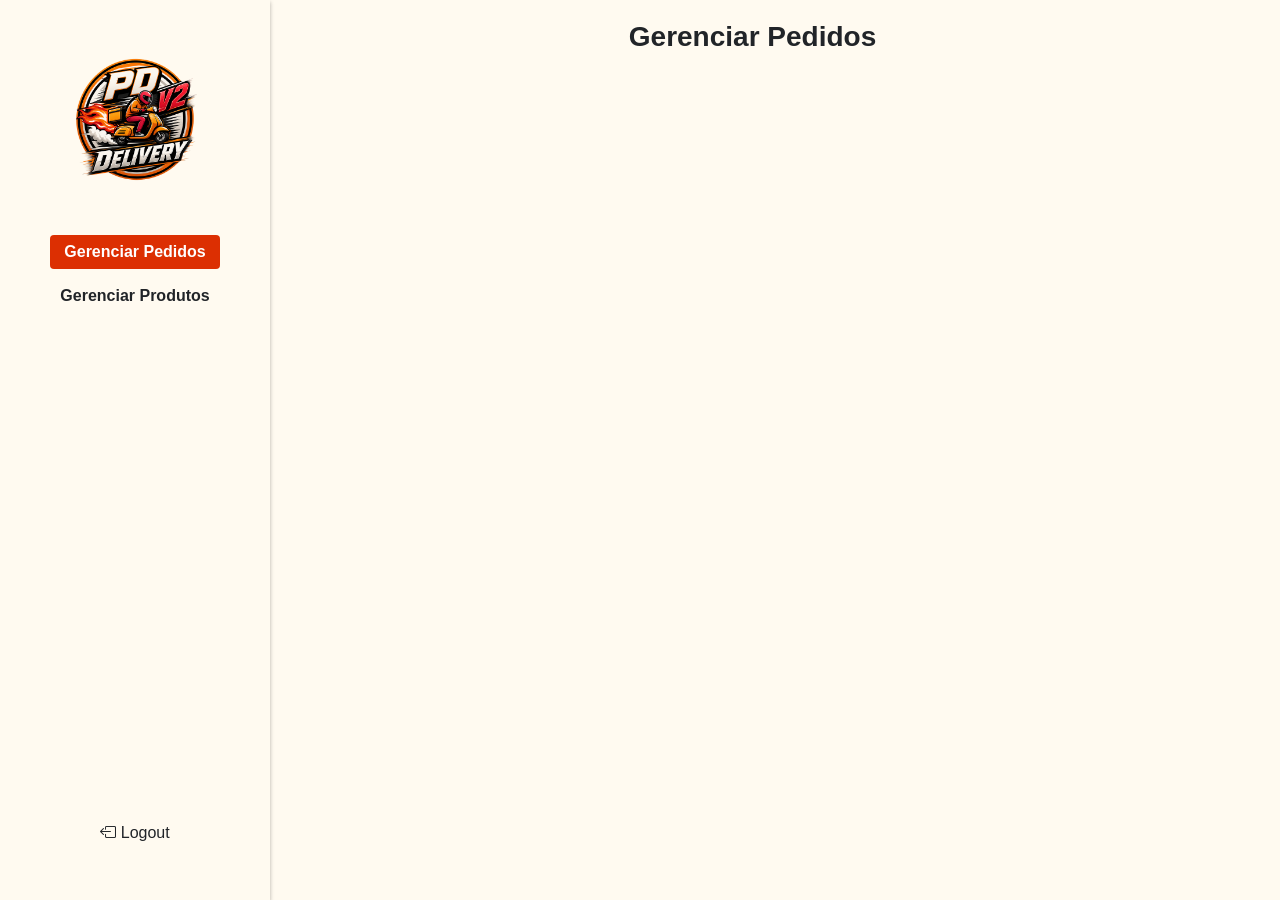
==== adm/index.html @ c8e259e2 "feat: adição e edição de produtos" ====
<!DOCTYPE html>
<html lang="pt-br">
  <head>
    <meta charset="UTF-8" />
    <meta name="viewport" content="width=device-width, initial-scale=1.0" />
    <title>PD Delivery V2</title>
    <link rel="icon" href="assets/media/icons/fav-icon.png" type="image/png" />

    <!-- Bootstrap -->
    <link
      href="https://cdn.jsdelivr.net/npm/bootstrap@5.3.8/dist/css/bootstrap.min.css"
      rel="stylesheet"
      integrity="sha384-sRIl4kxILFvY47J16cr9ZwB07vP4J8+LH7qKQnuqkuIAvNWLzeN8tE5YBujZqJLB"
      crossorigin="anonymous"
    />
    <link
      rel="stylesheet"
      href="https://cdn.jsdelivr.net/npm/bootstrap-icons@1.13.1/font/bootstrap-icons.min.css"
    />

    <!-- Custom CSS -->
    <link rel="stylesheet" href="/css/styles.css" />
    <link rel="stylesheet" href="/adm/css/adm.css" />

    <!-- Scripts -->
    <script
      src="https://cdn.jsdelivr.net/npm/bootstrap@5.3.8/dist/js/bootstrap.bundle.min.js"
      integrity="sha384-FKyoEForCGlyvwx9Hj09JcYn3nv7wiPVlz7YYwJrWVcXK/BmnVDxM+D2scQbITxI"
      crossorigin="anonymous"
    ></script>

    <!-- Custom JS -->
     <script src="/js/requiredAdmin.js" type="module"></script>
    <script src="/adm/js/adm.js" type="module" defer></script>
    
  </head>
<body>
  <!-- HEADER -->
    <header>
      <img
        src="/assets/media/logo/Logo.png"
        alt="PD Delivery V2"
        id="logoMobile"
      />

      <span class="logoutBtnMobile d-md-none">
        <i class="bi bi-box-arrow-left"></i>
        Logout
      </span>
      <nav class="navbar navbar-expand-lg">
        <div>
          <img
            src="/assets/media/logo/Logo.png"
            alt="PD Delivery V2"
            id="logo"
          />
          <p class="navLink active">Gerenciar Pedidos</p>
          <p class="navLink">Gerenciar Produtos</p>
        </div>
        <span class="logoutButton">
          <i class="bi bi-box-arrow-left"></i>
          <span>Logout</span>
        </span>
      </nav>
    </header>
    <main>
      <section id="gerenciarPedidos" class="visible">
        <h2 class="title">Gerenciar Pedidos</h2>
      </section>
      <section id="gerenciarProdutos" class="hidden">
        <h2 class="title">Gerenciar Produtos</h2>
        <div class="searchProdutos">
          <div class="containerInput">
            <input id="searchInput" type="search" placeholder="Busca"/>
            <i class="bi bi-search"></i>
          </div>
          <button class="btnPrimary" id="btnCriarProduto">Criar Produto</button>
        </div>
        <div class="produtosContainer">
          <template class="cardProdutoTemp">
            <article class="cardProdutoAdm">
              <div class="produtoDetails">
                <img src="https://s2-casaejardim.glbimg.com/W1fPyFbY1VJ1LZrOLa6-cwgVD10=/0x0:1400x933/924x0/smart/filters:strip_icc()/i.s3.glbimg.com/v1/AUTH_a0b7e59562ef42049f4e191fe476fe7d/internal_photos/bs/2024/k/g/fQetnlRqCCgARUUVXwXQ/receita-pao-queijo-carne-louca-acem-mococa.jpg" alt="">
                <div class="contentText">
                  <h4 class="titleProduto">Pão de Queijo Recheado com Lombo</h4>
                  <span class="priceProduto">R$24,50</span>
                </div>
              </div>
              <div class="buttons">
                <span class="visualizar">
                  <i class="bi bi-eye"></i>
                  <span>Visualizar</span>
                </span>
                <button class="btnSecondaryOutline btnEditar">Editar</button>
                <button class="btnPrimary btnExcluir">Excluir</button>
              </div>
            </article>
          </template>
        </div>
      </section>
    </main>

    <footer>
      <div>
        <i class="bi bi-list-check selected" data-to="pedidos"></i>
        <span>Pedidos</span>
      </div>
      <div>
        <i class="bi bi-archive-fill" data-to="produtos"></i>
        <span>Produtos</span>
      </div>
    </footer>

    <!-- MODAL CRIAR / EDITAR PRODUTO -->
    <div class="modalOverlay" id="modalProduto">
      <div class="modalContent">
        <button type="button" class="btnFecharModal" id="btnFecharModal" title="Fechar">
          <i class="bi bi-x-lg"></i>
        </button>
        <form id="formProduto" autocomplete="off">
          <!-- Imagem URL -->
          <div class="modalFormRow modalFormRowImage">
            <div class="inputImageUrl">
              <i class="bi bi-image"></i>
              <input type="text" id="produtoImage" placeholder="Imagem URL" />
            </div>
            <button type="button" class="btnImagePreview" id="btnImagePreview" title="Pré-visualizar imagem">
              <i class="bi bi-card-image"></i>
            </button>
          </div>

          <!-- Preview da imagem -->
          <div class="imagePreviewContainer" id="imagePreviewContainer">
            <img id="imagePreview" src="" alt="Pré-visualização" />
          </div>

          <!-- Nome e Categoria -->
          <div class="modalFormRow">
            <input type="text" id="produtoNome" placeholder="Nome" required />
            <input type="text" id="produtoCategoria" placeholder="Categoria" />
          </div>

          <!-- Preço e Desconto -->
          <div class="modalFormRow">
            <input type="number" id="produtoPreco" placeholder="Preço" step="0.01" min="0" required />
            <input type="number" id="produtoDesconto" placeholder="Desconto" step="0.01" min="0" />
          </div>

          <!-- Descrição -->
          <div class="modalFormRow">
            <textarea id="produtoDescricao" placeholder="Descrição" rows="4"></textarea>
          </div>

          <!-- Seção Opcionais -->
          <fieldset class="opcionaisFieldset">
            <legend>Opcionais</legend>

            <div class="opcionaisAddRow">
              <input type="text" id="novoTipoAdicional" placeholder="Tipo adicional" />
              <button type="button" class="btnPrimary btnSmall" id="btnAddTipoAdicional">Adicionar</button>
            </div>

            <div id="opcionaisContainer"></div>
          </fieldset>

          <!-- Botões do Modal -->
          <div class="modalActions">
            <button type="button" class="btnSecondaryOutline" id="btnVoltarProduto">Voltar</button>
            <button type="submit" class="btnPrimary" id="btnSubmitProduto">Cadastrar</button>
          </div>
        </form>
      </div>
    </div>

    <!-- TEMPLATE GRUPO OPCIONAL -->
    <template id="templateGrupoOpcional">
      <div class="grupoOpcional">
        <div class="grupoOpcionalHeader">
          <button type="button" class="grupoToggleBtn">
            <i class="bi bi-chevron-down"></i>
            <span class="grupoNome">Molhos</span>
          </button>
          <div class="grupoToggles">
            <label class="toggleLabel">
              <span>Multi Seleção</span>
              <input type="checkbox" class="toggleMultiSelecao" />
              <span class="toggleSwitch"></span>
            </label>
            <label class="toggleLabel">
              <span>Obrigatório</span>
              <input type="checkbox" class="toggleObrigatorio" />
              <span class="toggleSwitch"></span>
            </label>
            <span class="grupoOpcaoCount">0 opções</span>
            <button type="button" class="link btnAddOpcao btnPrimaryOutline">Adicionar</button>
            <button type="button" class="btnRemoveGrupo" title="Remover grupo">
              <i class="bi bi-trash-fill"></i>
            </button>
          </div>
        </div>
        <div class="grupoOpcionalBody">
          <table class="opcoesTable">
            <tbody></tbody>
          </table>
        </div>
      </div>
    </template>

    <!-- TEMPLATE LINHA OPÇÃO -->
    <template id="templateOpcaoRow">
      <tr class="opcaoRow">
        <td class="opcaoIndex">1</td>
        <td><input type="text" class="opcaoNome" placeholder="Nome" /></td>
        <td><input type="text" class="opcaoDescricao" placeholder="Descrição" /></td>
        <td><input type="text" class="opcaoPreco" placeholder="R$ 0,00" /></td>
        <td class="opcaoActions">
          <button type="button" class="btnOpcaoConfirmar" title="Confirmar"><i class="bi bi-check-lg"></i></button>
          <button type="button" class="btnOpcaoEditar" title="Editar"><i class="bi bi-pencil-fill"></i></button>
          <button type="button" class="btnOpcaoExcluir" title="Excluir"><i class="bi bi-trash-fill"></i></button>
        </td>
      </tr>
    </template>

    <!-- MODAL EXCLUIR PRODUTO -->
    <div class="modalOverlay" id="modalExcluir">
      <div class="modalContentExcluir">
        <h3>Deseja realmente excluir o produto selecionado?</h3>
        <p class="modalExcluirSub">Essa ação não poderá ser desfeita e todos os dados serão excluídos</p>
        <div class="modalActions">
          <button type="button" class="btnSecondaryOutline" id="btnCancelarExcluir">Cancelar</button>
          <button type="button" class="btnPrimary" id="btnConfirmarExcluir">Confirmar</button>
        </div>
      </div>
    </div>

    <!-- TOAST DE SUCESSO -->
    <div class="toastContainer" id="toastContainer">
      <div class="toastMessage" id="toastMessage">
        <i class="bi bi-check-circle-fill"></i>
        <span id="toastText"></span>
      </div>
    </div>
    
</body>
</html>
---- css/styles.css ----
* {
    margin: 0;
    padding: 0;
    box-sizing: border-box;
    font-family: "DM Sans", sans-serif;
}

html {
    font-size: 62.5%;
}

/* GLOBAL - THEME TOKENS */
:root {
    --txt: #212428;
    --txtLight: #ffffff;
    --txtDark: #212428;
    --txtMuted: #616161;
    --bg: #fffaf0;
    --bg-light: #fffaf0;
    --bg-dark: #141414;
    --bg-header: #fffaf0;
    --bg-card: #E8E8E8;
    --primary: #DC2F02;
    --secondary: #FCBF49;
    --tertiary: #FBD38D;
    --rosa: #D62828;
    --azul: #003049;
    --preto-padrao: #212428;

}

/* GLOBAL - BASE */
body {
    background-color: var(--bg);
    color: var(--txt);
    overflow-x: hidden;
}

/* GLOBAL - DARK MODE OVERRIDES */
body.darkMode {
    --txt: #ffffff;
    --txtLight: #ffffff;
    --txtDark: #000000;
    --txtMuted: #919191;
    --bg: #141414;
    --bg-light: #fffaf0;
    --bg-dark: #141414;
    --bg-header: #141414;
    --bg-card: #252525;
    --primary: #DC2F02;
    --secondary: #FCBF49;
    --tertiary: #FBD38D;
    --rosa: #D62828;
    --azul: #003049;
    --preto-padrao: #212428;
}

.themeToggle {
    display: inline-flex;
    align-items: center;
    gap: 0.5rem;
    border: none;
    background-color: transparent;
    font-weight: 600;
    cursor: pointer;
    transition: all 0.3s ease;
    color: var(--txt);
}

.themeToggle:hover {

    color: var(--txtLight);
}

body.darkMode .themeToggle {
    background-color: transparent;
    color: var(--txt);

}

body.darkMode .themeToggle:hover {
    background-color: transparent;
    color: var(--txtLight);
}

/* GLOBAL - BACKGROUND UTILITIES */
.bg {
    background-color: var(--bg);
    color: var(--txt);
}

.bgLight {
    background-color: var(--bg-light);
    color: var(--txtDark);
}

.bgDark {
    background-color: var(--bg-dark);
    color: var(--txtLight);
}

.bgPrimary {
    background-color: var(--primary);
    color: var(--txtLight);
}

.bgSecondary {
    background-color: var(--secondary);
    color: var(--txt);
}

.bgTertiary {
    background-color: var(--azul);
    color: var(--txtLight);
}

.bgHeader {
    background-color: var(--bg-header);
    color: var(--txt);
}

.txtLight {
    color: var(--txtLight);
}

.txtDark {
    color: var(--txt);
}

.txtMuted {
    color: var(--txtMuted);
}

.txtInvisible {
    color: transparent;
}

.btnPrimary {
    background-color: var(--primary);
    color: var(--txtLight);
    border: none;
    text-decoration: none;
    padding: 10px 24px;
    border-radius: 12px;
    cursor: pointer;
    transition: background-color 0.3s ease;
    display: inline-block;
    font-size: 16px;
    text-decoration: none;
}

.btnPrimary.disable {
    background-color: var(--txtMuted);
    color: var(--bg);
    pointer-events: none;
}

.btnPrimary:hover {
    background: #DC2F02;
    box-shadow: 0 0 12px 0 #DC2F02;
}

.btnPrimary:active {
    border-radius: 12px;
    background: #DC2F02;
    box-shadow: -4px 4px 2px 0 rgba(0, 0, 0, 0.25) inset;
}

.btnPrimaryOutline {
    background-color: transparent;
    display: inline-block;
    color: var(--primary);
    border: 3px solid var(--primary);
    padding: 8px 22px;
    font-size: 16px;
    border-radius: 12px;
    cursor: pointer;
    text-decoration: none;
    transition:
        all 0.1s ease,
        color 0.1s ease;
}

.btnPrimaryOutline:hover {
    background-color: var(--primary) !important;
    color: var(--txtLight) !important;
    border: 3px solid var(--primary) !important;
}

.btnPrimaryOutline:active {
    border-radius: 12px;
    background: transparent;
    box-shadow: 0 0 0 3px rgba(255, 0, 0, 0.25);
}

.btnPrimaryOutline.darkmode:hover {
    background-color: var(--primary) !important;
    color: var(--txtLight) !important;
    border: 3px solid var(--txt) !important;
}

.btnSecondary {
    background-color: var(--azul);
    color: var(--txtLight);
    border: none;
    text-decoration: none;
    padding: 10px 24px;
    border-radius: 12px;
    cursor: pointer;
    transition: background-color 0.3s ease;
    display: inline-block;
    font-size: 16px;
    text-decoration: none;
}

.btnSecondary:hover {
    background: var(--azul);
    box-shadow: 0 0 12px 0 var(--azul);
}

.btnSecondary:active {
    border-radius: 12px;
    background: var(--azul);
    box-shadow: -4px 4px 2px 0 rgba(0, 0, 0, 0.25) inset;
}

.btnSecondaryOutline {
    background-color: transparent;
    display: inline-block;
    color: var(--azul);
    border: 3px solid var(--azul);
    padding: 8px 22px;
    border-radius: 12px;
    cursor: pointer;
    transition:
        all 0.1s ease,
        color 0.1s ease;

    font-size: 16px;
    text-decoration: none;
}

.btnSecondaryOutline:hover {
    background-color: var(--azul) !important;
    color: var(--txtLight) !important;
    border: 3px solid var(--azul) !important;
}

.btnSecondaryOutline:active {
    border-radius: 12px;
    background: transparent;
    box-shadow: 0 0 0 3px rgba(0, 48, 73, 0.25);
}

.btnSecondaryOutline.darkmode:hover {
    background-color: var(--azul) !important;
    color: var(--txtLight) !important;
    border: 3px solid var(--txt) !important;
}

.link2 {
    color: var(--txt);
    font-weight: 600;
    text-decoration: none;
    cursor: pointer;
}

.link {
    color: var(--primary);
    text-decoration: none;
    cursor: pointer;
    transition: color 0.3s ease;
}

.link:hover {
    color: rgb(255, 94, 0);
}

.link.darkmode {
    color: var(--tertiary);
}

.link.darkmode:hover {
    color: var(--primary);
}


.mainTitle {
    font-size: 42px;
    font-weight: bold;
}

.title {
    font-size: 28px;
    font-weight: bold;
}

.subTitle {
    font-size: 32px;
    font-weight: 600;
}

.subTitleCard {
    font-size: 18px;
    font-weight: 600;
}

.cardTitle {
    font-size: 24px;
    font-weight: bold;
}

.subTitleCard {
    font-size: 20px;
    font-weight: 600;
}

.cardLabel {
    font-size: 16px;
    font-weight: normal;
}

.btnText {
    font-size: 22px;
    font-weight: 600;
}

.textCenter {
    text-align: center;
}

.font36 {
    font-size: 36px;
    font-weight: bold;
}

.font20 {
    font-size: 20px;
    font-weight: normal;
}

.txtFooter {
    font-size: 14px;
    color: var(--txtMuted);
}

p {
    font-size: 1.6rem;
}

.mLarge {
    margin-bottom: 72px;
}

.mSmall {
    margin-bottom: 32px;
}

.mb24 {
    margin-bottom: 24px;
}

.red {
    color: var(--primary);
}

.regForm input.inputError {
    border-color: #dc3545 !important;
    box-shadow: 0 0 0 1px rgba(220, 53, 69, 0.18);
}

.inputError {
    border-color: #dc3545 !important;
    box-shadow: 0 0 0 1px rgba(220, 53, 69, 0.18);
}

input,
textarea,
input.form-control {
    padding: 0px 10px !important;
    border-radius: 12px !important;
    border: 2px solid var(--txt) !important;
    outline: none;
    background-color: transparent !important;
    color: var(--txt) !important;
    font-size: 1.4rem;
    max-height: 50px;
}

input::placeholder,
textarea::placeholder {
    color: var(--txtMuted-dark) !important;
    font-size: 1.4rem;
}

input:focus,
textarea:focus {
    background-color: var(--text-dark) !important;
    color: var(--txt) !important;
    box-shadow: 0 0 0 0.2rem rgba(110, 159, 216, 0.25);
}

select {
    padding: 10px !important;
    color: var(--txtMuted) !important;
    border-radius: 12px !important;
    border: 2px solid var(--primary) !important;
    outline: none !important;
    background-color: var(--bg) !important;
}

@media (max-width: 992px) {

    .btnPrimary {
        padding: 8px 14px;
    }

    .btnPrimaryOutline {
        padding: 8px 14px;
    }

    .btnSecondary {
        padding: 8px 14px;
    }

    .btnSecondaryOutline {
        padding: 8px 14px;
    }

    .mainTitle {
        font-size: 28px;
        font-weight: bold;
    }

    .subTitle {
        font-size: 18px;
        font-weight: 600;
    }

    .title {
        font-size: 28px;
        font-weight: bold;
    }

    .cardTitle {
        font-size: 22px;
        font-weight: bold;
    }

    .subTitleCard {
        font-size: 18px;
        font-weight: 600;
    }

    .cardLabel {
        font-size: 14px;
    }

    .btnText {
        font-size: 14px;
        font-weight: 600;
    }

    .mLarge {
        margin-bottom: 48px;
    }

    .mSmall {
        margin-bottom: 26px;
    }

}


@media (max-width: 768px) {
    main {
        margin-top: 6rem !important;
    }
}

@media (max-width: 576px) {

    .btnPrimary {
        font-size: small;
        padding: 8px 12px;
    }
    
    .btnPrimaryOutline {
        padding: 8px 12px;
        font-size: small;
    }
    
    .btnSecondary {
        padding: 8px 12px;
        font-size: small;
    }

    .btnSecondaryOutline {
        padding: 8px 12px;
        font-size: small;
    }

    .mainTitle {
        font-size: 26px;
        font-weight: bold;
    }

    .subTitle {
        font-size: 16px;
        font-weight: 600;
    }

    .subTitleCard {
        font-size: 16px;
        font-weight: 600;
    }

    .title {
        font-size: 24px;
        font-weight: bold;
    }

    .cardTitle {
        font-size: 20px;
    }

    .cardLabel {
        font-size: 12px;
    }

    p {
        font-size: 1.4rem;
    }

    .mLarge {
        margin-bottom: 32px;
    }

    .mSmall {
        margin-bottom: 12px;
    }
}


.loading {
    position: fixed;
    z-index: 999;
    top: 0;
    left: 0;
    width: 100vw;
    height: 100vh;
    background-color: rgba(0, 0, 0, 0.6);
    display: flex;
    align-items: center;
    justify-content: center;
}

.hide {
    display: none;
}

.loading .spinner-content {
    width: 60px;
    height: 60px;
    background-color: var(--primary);
    border-radius: 12px;
    display: flex;
    align-items: center;
    justify-content: center;
}
---- adm/css/adm.css ----
html,
body {
  height: 100%;
}

body {
  display: flex;
  width: 100vw;
  overflow: hidden;
}

header {
  position: fixed;
  top: 0;
  left: 0;
  width: 30vh;
  background-color: var(--bg-header);
  color: var(--txt);
  height: 100vh;
  align-items: flex-start;
  justify-content: center;
  display: flex;
  gap: 1rem;
  padding: 5rem 1rem;
  z-index: 1000;
  box-shadow: 0 2px 4px rgba(0, 0, 0, 0.3);
}

header img {
  width: 130px;
  height: auto;
  padding-bottom: 5rem;
}

nav {
  display: flex;
  flex-direction: column;
  align-items: center;
  gap: 0.5rem;
  padding: 0.5rem 1rem;
  gap: 1rem;
  border-radius: 4px;
  background-color: var(--bg-light);
  height: 100%;
  width: 100%;
}

nav > div {
  flex: 1;
  display: flex;
  flex-direction: column;
  align-items: center;
}

#logoMobile {
  display: none;
}

.navLink {
  color: var(--txt);
  text-decoration: none;
  font-weight: 600;
  transition: all 0.3s ease;
  padding: 0.5rem 1rem;
  border-radius: 4px;
  width: 100%;
  text-align: center;
}

.navLink:hover {
  background-color: var(--primary);
  color: var(--txtLight);
  cursor: pointer;
}

.navLink.active {
  background-color: var(--primary);
  color: var(--txtLight);
}

main {
  flex: 1;
  width: calc(100vw - 25vh);
  margin-left: 25vh;
  padding: 2rem;
  height: 100vh;
  min-height: 0;
  overflow-y: auto;
}

section {
  align-items: center;
  justify-content: center;
  display: flex;
  flex-direction: column;
}

.visible {
  display: flex;
}

.hidden {
  display: none;
}

.searchProdutos,
.containerInput {
  display: flex;
  width: 100%;
  gap: 30px;
  padding: 30px;
  justify-content: center;
}

@media (max-width: 768px) {
  .searchProdutos {
    flex-direction: column;
  }
}

.logoutButton {
  font-size: 16px;
  cursor: pointer;
}

.containerInput,
.searchProdutos input {
  flex: 1;
  max-width: 700px;
  padding: 0;
  height: 50px;
}

.searchProdutos button {
  height: 50px;
}

.searchProdutos input {
  padding-left: 40px !important;
}

.containerInput {
  position: relative;
}

.containerInput i {
  position: absolute;
  left: 15px;
  top: 50%;
  transform: translateY(-50%);
  font-size: 20px;
}

footer .navLinks {
  display: none;
}

.produtosContainer {
  width: 100%;
  max-width: 1000px;
  padding: 20px;
  display: flex;
  flex-direction: column;
  align-items: center;
  gap: 20px;
}

.cardProdutoAdm {
  display: flex;
  gap: 30px;
  width: 100%;
  background-color: var(--bg);
  border-radius: 12px;
  padding: 15px;
  box-shadow: 0px 4px 4px rgba(0, 0, 0, 0.3);
}

.cardProdutoAdm .produtoDetails {
  display: flex;
  flex: 1;
  gap: 30px;
}

.cardProdutoAdm img {
  width: 100px;
  height: 100px;
  object-fit: cover;
  border-radius: 8px;
}

.cardProdutoAdm .contentText {
  flex: 1;
  display: flex;
  flex-direction: column;
  justify-content: center;
}

.cardProdutoAdm .contentText h4 {
  font-size: 20px;
}

.cardProdutoAdm .contentText span {
  font-size: 20px;
  font-weight: 800;
  color: var(--primary);
}

.cardProdutoAdm .buttons {
  display: flex;
  align-items: center;
  justify-content: center;
  gap: 30px;
}

.cardProdutoAdm .buttons .visualizar {
  display: flex;
  align-items: center;
  gap: 5px;
}

.cardProdutoAdm .buttons .visualizar span {
  display: none;
}

.cardProdutoAdm .buttons button {
  font-size: 14px;
}

.cardProdutoAdm .buttons i {
  font-size: 25px;
  color: var(--primary);
  cursor: pointer;
}

footer{
  display: none;
}

@media (max-width: 992px) {
  header {
    position: fixed;
    width: 100%;
    height: auto;
    flex-direction: row;
    align-items: center;
    justify-content: space-between;
    padding: 1rem 2rem;
  }

  header span{
    font-size: 16px;
  }

  nav {
    display: none !important;
  }

  #logoMobile {
    display: block;
    width: 100px;
    padding-bottom: 0;
    padding: 1rem;
  }

  main {
    margin-left: 0;
    width: 100%;
    height: calc(100vh - 8vh);
    margin-bottom: 8vh;
    padding-bottom: 10rem;
  }

  .navLinks {
    display: flex;
    gap: 1rem;
    margin-top: 1rem;
    padding: 0.5rem 5rem;
  }

  .copy {
    display: none;
  }

  footer {
    display: flex;
    justify-content: space-around;
    align-items: center;
    position: fixed;
    bottom: 0;
    left: 0;
    height: 8vh;
    width: 100%;
    background-color: var(--bg-header);
    color: var(--txt);
    box-shadow: 0 -2px 4px rgba(0, 0, 0, 0.3);
  }

  footer div{
    display: flex;
    flex-direction: column;
    align-items: center;
    justify-content: center;
  }

  footer i{
    font-size: 30px;
    color: var(--txtMuted);
  }
  footer span{
    display: none;
  }

  footer i.selected, footer i.selected ~ span{
    display: block;
    color: var(--primary);
  }

  .cardProdutoAdm {
    flex-direction: column;
    gap: 10px;
  }

  .cardProdutoAdm img {
    width: 60px;
    height: 60px;
  }

  .cardProdutoAdm .contentText h4,
  .cardProdutoAdm .contentText span {
    font-size: 16px;
  }

  .cardProdutoAdm .contentText span {
    font-weight: 500;
  }

  .cardProdutoAdm .buttons {
    flex-direction: column;
    gap: 10px;
  }

  .cardProdutoAdm .buttons .visualizar span {
    display: block;
    font-size: 16px;
    color: var(--primary);
  }


  .cardProdutoAdm .buttons button,
  .cardProdutoAdm .buttons i {
    width: 100%;
    text-align: center;
  }
}

/* ============================================
   MODAL OVERLAY (shared)
   ============================================ */
.modalOverlay {
  position: fixed;
  inset: 0;
  z-index: 2000;
  background-color: rgba(0, 0, 0, 0.65);
  display: none;
  align-items: center;
  justify-content: center;
  padding: 20px;
  animation: fadeIn 0.25s ease;
}

.modalOverlay.active {
  display: flex;
}

@keyframes fadeIn {
  from { opacity: 0; }
  to { opacity: 1; }
}

@keyframes slideUp {
  from { opacity: 0; transform: translateY(30px); }
  to { opacity: 1; transform: translateY(0); }
}

/* ============================================
   MODAL CRIAR / EDITAR PRODUTO
   ============================================ */
.modalContent {
  position: relative;
  background-color: var(--bg);
  border-radius: 16px;
  padding: 30px;
  width: 100%;
  max-width: 620px;
  max-height: 85vh;
  overflow-y: auto;
  box-shadow: 0 8px 32px rgba(0, 0, 0, 0.35);
  animation: slideUp 0.3s ease;
}

/* Botão fechar modal (X) — oculto por padrão, visível no mobile */
.btnFecharModal {
  display: none;
}

.modalTitle {
  font-size: 22px;
  font-weight: 700;
  margin-bottom: 24px;
  color: var(--txt);
}

/* Form Rows */
.modalFormRow {
  display: flex;
  gap: 14px;
  margin-bottom: 14px;
}

.modalFormRow input,
.modalFormRow textarea {
  flex: 1;
  min-width: 0;
}

/* Override global thin inputs inside modal */
.modalContent input,
.modalContent select {
  height: 36px;
  min-height: 36px;
  max-height: 36px;
  padding: 12px 14px !important;
}

.modalContent textarea {
  padding: 12px 14px !important;
  font-size: 15px !important;
}

.modalContent input::placeholder,
.modalContent textarea::placeholder {
  font-size: 15px !important;
}


.modalFormRow textarea {
  resize: vertical;
  min-height: 90px;
  max-height: none;
  padding: 10px !important;
}

/* Image URL Row */
.modalFormRowImage {
  align-items: center;
}

.inputImageUrl {
  flex: 1;
  position: relative;
  display: flex;
  align-items: center;
}

.inputImageUrl i {
  position: absolute;
  left: 12px;
  font-size: 18px;
  color: var(--txtMuted);
  pointer-events: none;
}

.inputImageUrl input {
  padding-left: 38px !important;
  width: 100%;
}

.btnImagePreview {
  width: 40px;
  height: 40px;
  display: flex;
  align-items: center;
  justify-content: center;
  border: 2px solid var(--txt);
  border-radius: 12px;
  background: transparent;
  cursor: pointer;
  font-size: 22px;
  color: var(--txt);
  transition: all 0.2s ease;
  flex-shrink: 0;
}

.btnImagePreview:hover {
  background-color: var(--primary);
  color: var(--txtLight);
  border-color: var(--primary);
}

/* Image Preview */
.imagePreviewContainer {
  display: none;
  margin-bottom: 14px;
  border-radius: 12px;
  overflow: hidden;
  border: 2px solid var(--txt);
  max-height: 180px;
}

.imagePreviewContainer.active {
  display: block;
}

.imagePreviewContainer img {
  width: 100%;
  max-height: 180px;
  object-fit: cover;
}

/* ============================================
   OPCIONAIS SECTION
   ============================================ */
.opcionaisFieldset {
  border: none;
  padding: 0;
  margin: 20px 0 14px;
}

.opcionaisFieldset legend {
  font-size: 18px;
  font-weight: 700;
  color: var(--txt);
  margin-bottom: 12px;
}

.opcionaisAddRow {
  display: flex;
  gap: 10px;
  margin-bottom: 16px;
}

.opcionaisAddRow input {
  width: 100%;
}

.btnSmall {
  padding: 8px 18px !important;
  font-size: 14px !important;
}

/* Grupo Opcional */
.grupoOpcional {
  border: 2px solid var(--primary);
  border-radius: 12px;
  margin-bottom: 12px;
  overflow: hidden;
}

.grupoOpcionalHeader {
  display: flex;
  align-items: center;
  justify-content: space-between;
  padding: 10px 14px;
  background-color: var(--bg);
  flex-wrap: wrap;
  gap: 8px;
}

.grupoToggleBtn {
  background: none;
  border: none;
  cursor: pointer;
  display: flex;
  align-items: center;
  gap: 6px;
  font-size: 16px;
  font-weight: 700;
  color: var(--txt);
  padding: 0;
}

.grupoToggleBtn i {
  transition: transform 0.25s ease;
  font-size: 14px;
}

.grupoOpcional.collapsed .grupoToggleBtn i {
  transform: rotate(-90deg);
}

.grupoOpcional.collapsed .grupoOpcionalBody {
  display: none;
}

.grupoToggles {
  display: flex;
  margin: auto;
  align-items: center;
  gap: 12px;
  flex-wrap: wrap;
  width: 98%;
  justify-content: space-between;
}

/* Toggle Switch */
.toggleLabel {
  display: flex;
  align-items: center;
  gap: 6px;
  font-size: 1.5rem;
  color: var(--txt);
  cursor: pointer;
  user-select: none;
}

.toggleLabel input {
  display: none !important;
}

.toggleSwitch {
  width: 31px;
  height: 20px;
  background-color: #ccc;
  border-radius: 20px;
  position: relative;
  transition: background-color 0.25s ease;
  border: none !important;
  max-height: none;
}

.toggleSwitch::after {
  content: '';
  position: absolute;
  width: 16px;
  height: 16px;
  background: white;
  border-radius: 50%;
  top: 2px;
  left: 2px;
  transition: transform 0.25s ease;
}

.toggleLabel input:checked + .toggleSwitch {
  background-color: var(--primary);
}

.toggleLabel input:checked + .toggleSwitch::after {
  transform: translateX(11px);
}

.grupoOpcaoCount {
  font-size: 13px;
  color: var(--txtMuted);
  font-weight: 500;
}

.btnAddOpcao {
  font-size: 13px !important;
  font-weight: 600;
  padding: 1px 5px !important;
}

.btnRemoveGrupo {
  background: none;
  border: none;
  cursor: pointer;
  color: var(--primary);
  font-size: 16px;
  padding: 4px;
  transition: transform 0.15s ease;
}

.btnRemoveGrupo:hover {
  transform: scale(1.15);
}

/* Options Table */
.grupoOpcionalBody {
  padding: 0 14px 10px;
}

.opcoesTable {
  width: 100%;
  border-collapse: collapse;
}

.opcaoRow td {
  padding: 4px 4px;
  vertical-align: middle;
}

.opcaoIndex {
  color: var(--primary);
  font-weight: 700;
  font-size: 14px;
  width: 24px;
  text-align: center;
}

.modalContent .opcaoRow input {
  font-size: 13px !important;
  padding: 4px 8px !important;
  height: 34px;
  min-height: 34px;
  max-height: 34px;
  width: 100%;
}

.opcaoRow input:read-only {
  border-color: transparent !important;
  background: transparent !important;
  box-shadow: none;
}

.opcaoActions {
  display: flex;
  gap: 4px;
  white-space: nowrap;
}

.opcaoActions button {
  background: none;
  border: none;
  cursor: pointer;
  padding: 4px;
  font-size: 16px;
  transition: transform 0.15s ease;
}

.btnOpcaoConfirmar {
  color: #28a745;
}

.btnOpcaoEditar {
  color: var(--secondary);
}

.btnOpcaoExcluir {
  color: var(--primary);
}

.opcaoActions button:hover {
  transform: scale(1.2);
}

/* Row in confirmed state */
.opcaoRow.confirmed .btnOpcaoConfirmar {
  display: none;
}

.opcaoRow:not(.confirmed) .btnOpcaoEditar {
  display: none;
}

/* ============================================
   MODAL ACTIONS (footer buttons)
   ============================================ */
.modalActions {
  display: flex;
  justify-content: flex-end;
  gap: 12px;
  margin-top: 20px;
}

/* ============================================
   MODAL EXCLUIR
   ============================================ */
.modalContentExcluir {
  background-color: var(--bg);
  border-radius: 16px;
  padding: 32px;
  width: 100%;
  max-width: 460px;
  box-shadow: 0 8px 32px rgba(0, 0, 0, 0.35);
  animation: slideUp 0.3s ease;
  text-align: left;
}

.modalContentExcluir h3 {
  font-size: 20px;
  font-weight: 700;
  color: var(--txt);
  margin-bottom: 8px;
}

.modalExcluirSub {
  font-size: 14px !important;
  color: var(--txtMuted);
  margin-bottom: 20px;
}

/* ============================================
   TOAST
   ============================================ */
.toastContainer {
  position: fixed;
  top: 24px;
  right: 24px;
  z-index: 3000;
  pointer-events: none;
}

.toastMessage {
  display: none;
  align-items: center;
  gap: 10px;
  padding: 14px 24px;
  background-color: #28a745;
  color: #fff;
  border-radius: 12px;
  font-size: 16px;
  font-weight: 600;
  box-shadow: 0 4px 16px rgba(0, 0, 0, 0.25);
  animation: toastSlideIn 0.35s ease;
}

.toastMessage.active {
  display: flex;
}

.toastMessage i {
  font-size: 22px;
  color: #fff;
}

@keyframes toastSlideIn {
  from { opacity: 0; transform: translateX(40px); }
  to { opacity: 1; transform: translateX(0); }
}

@keyframes toastSlideOut {
  from { opacity: 1; transform: translateX(0); }
  to { opacity: 0; transform: translateX(40px); }
}

.toastMessage.closing {
  animation: toastSlideOut 0.35s ease forwards;
}

/* ============================================
   RESPONSIVIDADE MODAL ( < 992px )
   ============================================ */
@media (max-width: 992px) {
  .modalContent {
    max-width: 95%;
    max-height: 90vh;
    padding: 20px;
  }

    /* --- Modal fullscreen (apenas modal de produto) --- */
    #modalProduto {
      align-items: stretch;
      padding: 0;
    }
  
    #modalProduto .modalContent {
      max-width: 100%;
      max-height: 100%;
      height: 100vh;
      border-radius: 0;
      padding: 20px;
      padding-top: 50px;
      animation: none;
    }
  
    /* --- Botão fechar (X) --- */
    .btnFecharModal {
      display: flex;
      align-items: center;
      justify-content: center;
      position: absolute;
      top: 12px;
      right: 12px;
      width: 36px;
      height: 36px;
      background: none;
      border: none;
      cursor: pointer;
      color: #000;
      font-size: 20px;
      z-index: 10;
      padding: 0;
      transition: transform 0.15s ease;
    }
  
    .btnFecharModal:hover {
      transform: scale(1.15);
    }

  .modalFormRow {
    flex-direction: column;
    gap: 10px;
  }

  .modalFormRowImage {
    flex-direction: row;
  }

  .grupoOpcionalHeader {
    flex-direction: column;
    align-items: flex-start;
  }

  .grupoToggles {
    width: 100%;
  }

  .opcaoRow {
    display: flex;
    flex-wrap: wrap;
    gap: 6px;
    padding: 8px 0;
    border-bottom: 1px solid rgba(0, 0, 0, 0.08);
  }

  .opcaoRow td {
    padding: 2px;
  }

  .opcaoRow td:nth-child(2),
  .opcaoRow td:nth-child(3),
  .opcaoRow td:nth-child(4) {
    flex: 1;
    min-width: 80px;
  }

  .modalContentExcluir {
    max-width: 95%;
    padding: 24px;
  }

  .modalActions {
    justify-content: right;
  }

  .toastContainer {
    top: 12px;
    right: 12px;
    left: 12px;
  }

  .toastMessage {
    font-size: 14px;
    padding: 12px 16px;
  }
}

/* ============================================
   RESPONSIVIDADE OPCIONAIS ( < 585px )
   ============================================ */
@media (max-width: 585px) {

  /* --- Grupo Header --- */
  .grupoOpcionalHeader {
    flex-direction: column;
    align-items: flex-start;
    gap: 10px;
    padding: 10px 12px;
  }

  .grupoToggles {
    width: 100%;
    gap: 10px;
    justify-content: flex-start;
    flex-wrap: wrap;
  }

  .grupoOpcaoCount {
    margin-left: 0;
  }

  /* --- Tabela -> cards verticais --- */
  .opcoesTable,
  .opcoesTable tbody {
    display: block;
    width: 100%;
  }

  .opcaoRow {
    display: flex;
    flex-direction: column;
    gap: 0;
    padding: 10px 0;
    border-bottom: 1px solid rgba(0, 0, 0, 0.1);
  }

  .opcaoRow:last-child {
    border-bottom: none;
  }

  .opcaoRow td {
    display: block;
    width: 100%;
    padding: 0;
  }

  /* Nome: ocupa a linha inteira, primeira posição */
  .opcaoRow td:nth-child(2) {
    order: 1;
    margin-bottom: 4px;
  }

  .opcaoRow td:nth-child(2) input {
    font-weight: 600;
    font-size: 14px !important;
  }

  /* Linha do meio: índice + descrição + ações */
  .opcaoRow td.opcaoIndex {
    order: 2;
    width: auto;
    display: inline-flex;
    align-items: center;
    position: absolute;
    left: 0;
  }

  .opcaoRow td:nth-child(3) {
    order: 2;
    display: inline-flex;
    align-items: center;
  }

  .opcaoRow td:nth-child(3) input {
    font-size: 12px !important;
    height: 28px;
    min-height: 28px;
    max-height: 28px;
  }

  .opcaoRow td.opcaoActions {
    order: 2;
    width: auto;
    position: absolute;
    right: 0;
  }

  /* Rearranjar: usar flex row para índice + descrição + ações */
  .opcaoRow {
    position: relative;
    flex-direction: column;
  }

  /* Wrapper visual: linha do meio (índice, descrição, ações) */
  .opcaoRow td.opcaoIndex,
  .opcaoRow td:nth-child(3),
  .opcaoRow td.opcaoActions {
    position: static;
  }

  /* Criar layout de duas "sub-linhas": 
     Sub-linha 1: Nome (td:nth-child(2))
     Sub-linha 2: Index + Descrição + Ações 
     Sub-linha 3: Preço (td:nth-child(4)) */
  .opcaoRow {
    display: grid;
    grid-template-columns: auto 1fr auto;
    grid-template-rows: auto auto auto;
    gap: 2px 6px;
    align-items: center;
  }

  /* Nome: linha inteira */
  .opcaoRow td:nth-child(2) {
    grid-column: 1 / -1;
    grid-row: 1;
  }

  /* Índice */
  .opcaoRow td.opcaoIndex {
    grid-column: 1;
    grid-row: 2;
    width: auto;
    text-align: left;
  }

  /* Descrição */
  .opcaoRow td:nth-child(3) {
    grid-column: 2;
    grid-row: 2;
  }

  /* Ações */
  .opcaoRow td.opcaoActions {
    grid-column: 3;
    grid-row: 2;
    width: auto;
    justify-content: flex-end;
  }

  /* Preço: linha inteira */
  .opcaoRow td:nth-child(4) {
    grid-column: 1 / -1;
    grid-row: 3;
    margin-top: 2px;
  }

  .opcaoRow td:nth-child(4) input {
    color: var(--primary);
    font-weight: 600;
    font-size: 13px !important;
  }

  /* Confirmados: inputs parecem texto */
  .opcaoRow.confirmed td:nth-child(2) input,
  .opcaoRow.confirmed td:nth-child(3) input,
  .opcaoRow.confirmed td:nth-child(4) input {
    border-color: transparent !important;
    background: transparent !important;
    padding-left: 0 !important;
  }

  /* Grupo body padding */
  .grupoOpcionalBody {
    padding: 0 12px 8px;
  }
}
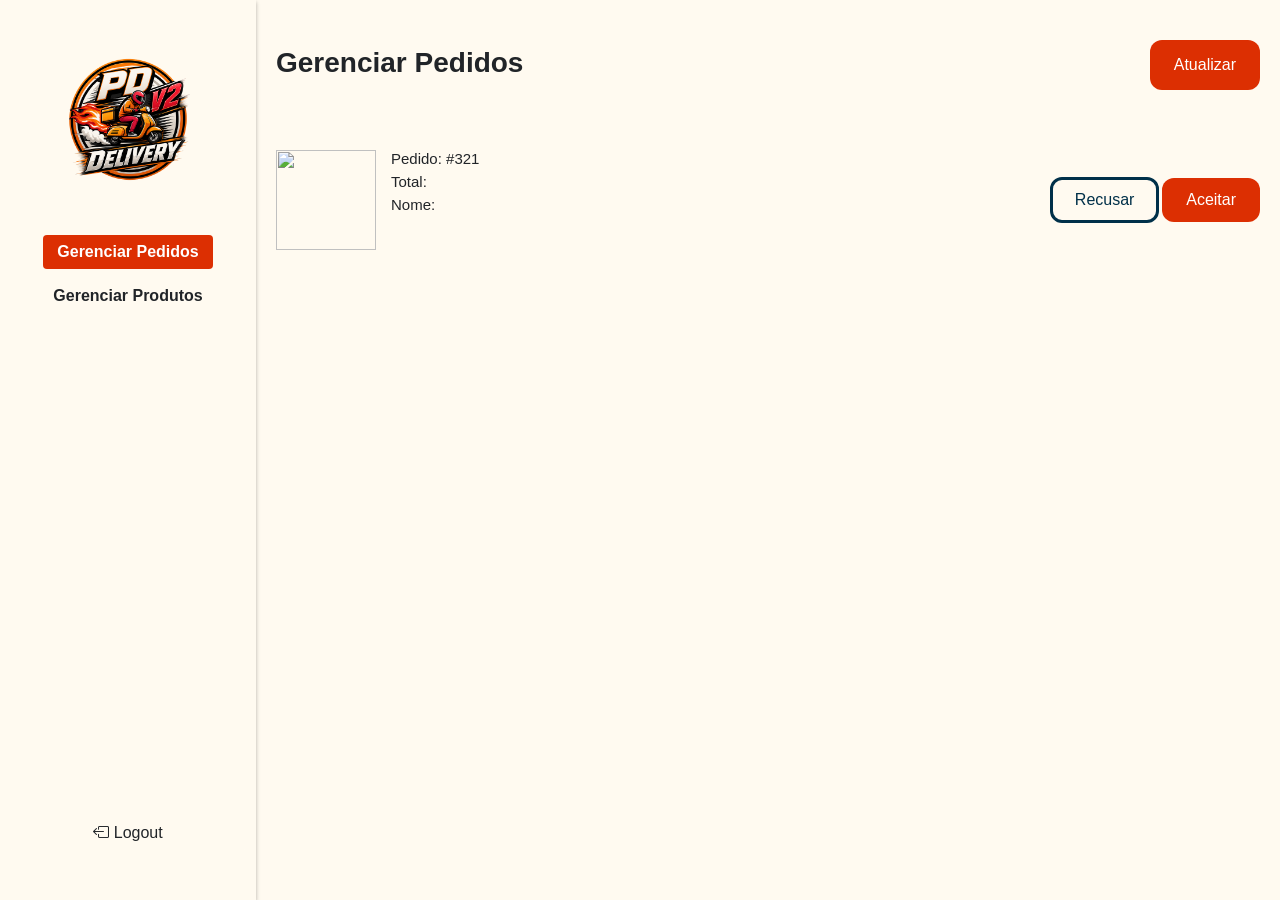
==== commit 5121d906: "feat: interface_pedidos adm" ====
--- a/adm/index.html
+++ b/adm/index.html
@@ -21,6 +21,7 @@
     <!-- Custom CSS -->
     <link rel="stylesheet" href="/css/styles.css" />
     <link rel="stylesheet" href="/adm/css/adm.css" />
+    <link rel="stylesheet" href="/adm/css/gerenciarPedidos.css" />
 
     <!-- Scripts -->
     <script
@@ -32,6 +33,7 @@
     <!-- Custom JS -->
      <script src="/js/requiredAdmin.js" type="module"></script>
     <script src="/adm/js/adm.js" type="module" defer></script>
+    <script type="module" src="js/gerenciar_pedidos.js"></script>
     
   </head>
 <body>
@@ -43,7 +45,7 @@
         id="logoMobile"
       />
 
-      <span class="logoutBtnMobile d-md-none">
+      <span class="logoutBtnMobile d-flex d-lg-none align-items-center gap-2">
         <i class="bi bi-box-arrow-left"></i>
         Logout
       </span>
@@ -65,7 +67,29 @@
     </header>
     <main>
       <section id="gerenciarPedidos" class="visible">
-        <h2 class="title">Gerenciar Pedidos</h2>
+        <div class="title">
+          <h2 class="title">Gerenciar Pedidos</h2>
+          <button class="btnPrimary">Atualizar</button>
+        </div>
+        <section class="statusOptionsSec"></section>
+        <section class="pedidosSec">
+          <article class="cardPedido">
+            <div  class="dadosPedidos">
+
+              <img src="https://s2-receitas.glbimg.com/X4ml6XBTOVnqH8KW57eBfGBs-Oc=/0x0:984x648/984x0/smart/filters:strip_icc()/i.s3.glbimg.com/v1/AUTH_1f540e0b94d8437dbbc39d567a1dee68/internal_photos/bs/2022/Q/B/BHy7kUR0CN7EiUaccsZQ/picanha-no-espeto.jpg">
+              <div>
+                <h4>Pedido: #<span class="idPedido">321</span></h4>
+                <h4 class="tempoPedido"></h4>
+                <h4>Total: <span class="precoPedido"></span></h4>
+                <h4>Nome: <span class="nomeCliente"></span></h4>
+              </div>
+            </div>
+            <div>
+              <button class="btnSecondaryOutline">Recusar</button>
+              <button class="btnPrimary">Aceitar</button>
+            </div>
+          </article>
+        </section>
       </section>
       <section id="gerenciarProdutos" class="hidden">
         <h2 class="title">Gerenciar Produtos</h2>
@@ -87,10 +111,7 @@
                 </div>
               </div>
               <div class="buttons">
-                <span class="visualizar">
-                  <i class="bi bi-eye"></i>
-                  <span>Visualizar</span>
-                </span>
+
                 <button class="btnSecondaryOutline btnEditar">Editar</button>
                 <button class="btnPrimary btnExcluir">Excluir</button>
               </div>
@@ -210,6 +231,7 @@
     <template id="templateOpcaoRow">
       <tr class="opcaoRow">
         <td class="opcaoIndex">1</td>
+        <td><input type="text" class="opcaoImagem" placeholder="URL Imagem" /></td>
         <td><input type="text" class="opcaoNome" placeholder="Nome" /></td>
         <td><input type="text" class="opcaoDescricao" placeholder="Descrição" /></td>
         <td><input type="text" class="opcaoPreco" placeholder="R$ 0,00" /></td>
--- a/css/styles.css
+++ b/css/styles.css
@@ -567,4 +567,44 @@
     display: flex;
     align-items: center;
     justify-content: center;
+}
+
+.badgeStatusPedido{
+    padding: 2px 12px;
+    border-radius: 18px;
+    display: table-cell;
+    vertical-align: middle;
+    height: 24px;
+    font-size: 12px;
+    text-align: center;
+}
+
+.badgeStatusPedido.statusFinalizado{
+    background-color: #35D747;
+    color: #212428;
+}
+
+.badgeStatusPedido.statusRecebido{
+    background-color: #FFEA4D;
+    color: #212428;
+}
+
+.badgeStatusPedido.statusAceito{
+    background-color: #EAD21C;
+    color: #212428;
+}
+
+.badgeStatusPedido.statusEmPreparo{
+    background-color: #7F24DF;
+    color: #FFFFFF;
+}
+
+.badgeStatusPedido.statusACaminho{
+    background-color: #266AFE;
+    color: #FFFFFF;
+}
+
+.badgeStatusPedido.statusCancelado{
+    background-color: #D62828;
+    color: #FFFFFF;
 }
--- a/adm/css/adm.css
+++ b/adm/css/adm.css
@@ -5,6 +5,7 @@
 
 body {
   display: flex;
+  justify-content: end;
   width: 100vw;
   overflow: hidden;
 }
@@ -13,7 +14,7 @@
   position: fixed;
   top: 0;
   left: 0;
-  width: 30vh;
+  width: 20vw;
   background-color: var(--bg-header);
   color: var(--txt);
   height: 100vh;
@@ -79,9 +80,7 @@
 }
 
 main {
-  flex: 1;
-  width: calc(100vw - 25vh);
-  margin-left: 25vh;
+  width: 80vw;
   padding: 2rem;
   height: 100vh;
   min-height: 0;
@@ -266,6 +265,7 @@
     margin-left: 0;
     width: 100%;
     height: calc(100vh - 8vh);
+    padding-top: 132px;
     margin-bottom: 8vh;
     padding-bottom: 10rem;
   }
@@ -919,7 +919,8 @@
 
   .opcaoRow td:nth-child(2),
   .opcaoRow td:nth-child(3),
-  .opcaoRow td:nth-child(4) {
+  .opcaoRow td:nth-child(4),
+  .opcaoRow td:nth-child(5) {
     flex: 1;
     min-width: 80px;
   }
@@ -977,9 +978,11 @@
   }
 
   .opcaoRow {
-    display: flex;
-    flex-direction: column;
-    gap: 0;
+    display: grid;
+    grid-template-columns: auto 1fr auto;
+    grid-template-rows: auto auto auto auto;
+    gap: 2px 6px;
+    align-items: center;
     padding: 10px 0;
     border-bottom: 1px solid rgba(0, 0, 0, 0.1);
   }
@@ -994,34 +997,43 @@
     padding: 0;
   }
 
-  /* Nome: ocupa a linha inteira, primeira posição */
+  /* Linha 1: URL Imagem (td:nth-child(2)) */
   .opcaoRow td:nth-child(2) {
-    order: 1;
-    margin-bottom: 4px;
+    grid-column: 1 / -1;
+    grid-row: 1;
   }
 
   .opcaoRow td:nth-child(2) input {
+    font-size: 12px !important;
+    color: var(--txtMuted);
+  }
+
+  /* Linha 2: Nome (td:nth-child(3)) */
+  .opcaoRow td:nth-child(3) {
+    grid-column: 1 / -1;
+    grid-row: 2;
+    margin-bottom: 2px;
+  }
+
+  .opcaoRow td:nth-child(3) input {
     font-weight: 600;
     font-size: 14px !important;
   }
 
-  /* Linha do meio: índice + descrição + ações */
+  /* Linha 3: Índice + Descrição + Ações */
   .opcaoRow td.opcaoIndex {
-    order: 2;
+    grid-column: 1;
+    grid-row: 3;
     width: auto;
-    display: inline-flex;
-    align-items: center;
-    position: absolute;
-    left: 0;
-  }
-
-  .opcaoRow td:nth-child(3) {
-    order: 2;
-    display: inline-flex;
-    align-items: center;
-  }
-
-  .opcaoRow td:nth-child(3) input {
+    text-align: left;
+  }
+
+  .opcaoRow td:nth-child(4) {
+    grid-column: 2;
+    grid-row: 3;
+  }
+
+  .opcaoRow td:nth-child(4) input {
     font-size: 12px !important;
     height: 28px;
     min-height: 28px;
@@ -1029,73 +1041,20 @@
   }
 
   .opcaoRow td.opcaoActions {
-    order: 2;
-    width: auto;
-    position: absolute;
-    right: 0;
-  }
-
-  /* Rearranjar: usar flex row para índice + descrição + ações */
-  .opcaoRow {
-    position: relative;
-    flex-direction: column;
-  }
-
-  /* Wrapper visual: linha do meio (índice, descrição, ações) */
-  .opcaoRow td.opcaoIndex,
-  .opcaoRow td:nth-child(3),
-  .opcaoRow td.opcaoActions {
-    position: static;
-  }
-
-  /* Criar layout de duas "sub-linhas": 
-     Sub-linha 1: Nome (td:nth-child(2))
-     Sub-linha 2: Index + Descrição + Ações 
-     Sub-linha 3: Preço (td:nth-child(4)) */
-  .opcaoRow {
-    display: grid;
-    grid-template-columns: auto 1fr auto;
-    grid-template-rows: auto auto auto;
-    gap: 2px 6px;
-    align-items: center;
-  }
-
-  /* Nome: linha inteira */
-  .opcaoRow td:nth-child(2) {
-    grid-column: 1 / -1;
-    grid-row: 1;
-  }
-
-  /* Índice */
-  .opcaoRow td.opcaoIndex {
-    grid-column: 1;
-    grid-row: 2;
-    width: auto;
-    text-align: left;
-  }
-
-  /* Descrição */
-  .opcaoRow td:nth-child(3) {
-    grid-column: 2;
-    grid-row: 2;
-  }
-
-  /* Ações */
-  .opcaoRow td.opcaoActions {
     grid-column: 3;
-    grid-row: 2;
+    grid-row: 3;
     width: auto;
     justify-content: flex-end;
   }
 
-  /* Preço: linha inteira */
-  .opcaoRow td:nth-child(4) {
+  /* Linha 4: Preço (td:nth-child(5)) */
+  .opcaoRow td:nth-child(5) {
     grid-column: 1 / -1;
-    grid-row: 3;
+    grid-row: 4;
     margin-top: 2px;
   }
 
-  .opcaoRow td:nth-child(4) input {
+  .opcaoRow td:nth-child(5) input {
     color: var(--primary);
     font-weight: 600;
     font-size: 13px !important;
@@ -1104,7 +1063,8 @@
   /* Confirmados: inputs parecem texto */
   .opcaoRow.confirmed td:nth-child(2) input,
   .opcaoRow.confirmed td:nth-child(3) input,
-  .opcaoRow.confirmed td:nth-child(4) input {
+  .opcaoRow.confirmed td:nth-child(4) input,
+  .opcaoRow.confirmed td:nth-child(5) input {
     border-color: transparent !important;
     background: transparent !important;
     padding-left: 0 !important;
--- a/adm/css/gerenciarPedidos.css
+++ b/adm/css/gerenciarPedidos.css
@@ -0,0 +1,69 @@
+
+
+
+#gerenciarPedidos{
+    display: flex;
+    flex-direction: column;
+    gap: 20px;
+}
+
+#gerenciarPedidos .title{
+  width: 100%;
+  display: flex;
+  justify-content: space-between;
+  align-items: center;
+  height: 10vh;
+}
+
+#gerenciarPedidos .title button{
+    height: 50px;
+}
+
+.statusOptionsSec{
+    display: flex;
+    flex-direction: row;
+    gap: 40px;
+    width: 100%;
+    justify-content: start;
+}
+
+.statusOptionsSec span{
+    font-size: 14px;
+    cursor: pointer;
+}
+
+.statusOptionsSec span div{
+    width: 0%;
+    height: 2px;
+    background-color: var(--primary);
+    transition: width 0.2s linear;
+}
+
+.statusOptionsSec span:hover, .statusOptionsSec span.active{
+    color: var(--primary)
+}
+
+.statusOptionsSec span:hover div, .statusOptionsSec span.active div{
+    width: 100%;
+}
+
+.pedidosSec{
+    width: 100%;
+}
+
+.cardPedido{
+    width: 100%;
+    display: flex;
+    justify-content: space-between;
+    align-items: center;
+}
+
+.cardPedido img{
+    width: 100px;
+    height: 100px;
+}
+
+.cardPedido .dadosPedidos{
+    display: flex;
+    gap: 15px;
+}
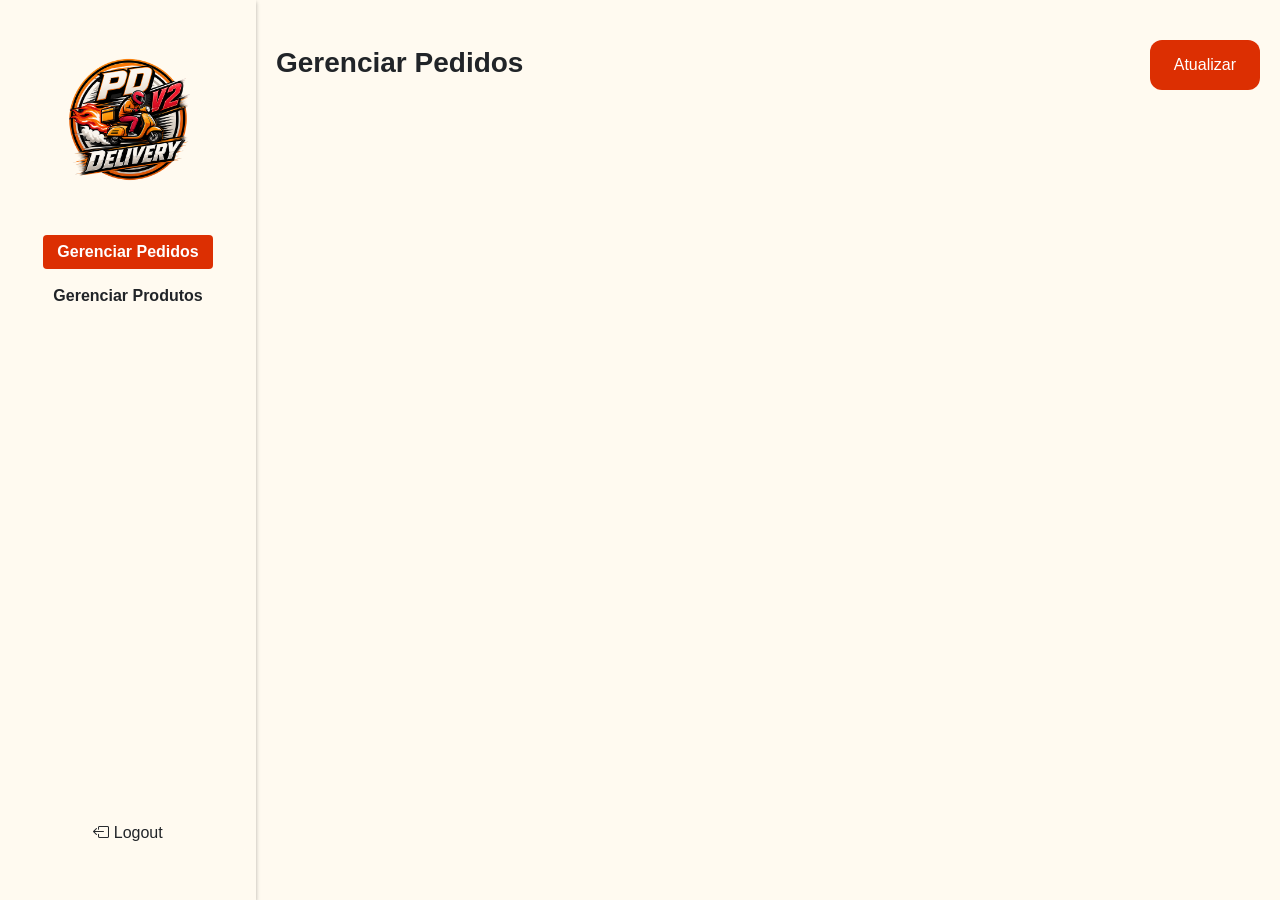
==== commit fde0b448: "feat: interface e lógica de navegação dos status" ====
--- a/adm/index.html
+++ b/adm/index.html
@@ -69,14 +69,16 @@
       <section id="gerenciarPedidos" class="visible">
         <div class="title">
           <h2 class="title">Gerenciar Pedidos</h2>
-          <button class="btnPrimary">Atualizar</button>
+          <button class="btnPrimary btnAtualizarPagina">Atualizar</button>
         </div>
         <section class="statusOptionsSec"></section>
         <section class="pedidosSec">
-          <article class="cardPedido">
-            <div  class="dadosPedidos">
-
-              <img src="https://s2-receitas.glbimg.com/X4ml6XBTOVnqH8KW57eBfGBs-Oc=/0x0:984x648/984x0/smart/filters:strip_icc()/i.s3.glbimg.com/v1/AUTH_1f540e0b94d8437dbbc39d567a1dee68/internal_photos/bs/2022/Q/B/BHy7kUR0CN7EiUaccsZQ/picanha-no-espeto.jpg">
+          <template class="cardPedidoTemp">
+
+            <article class="cardPedido">
+              <div  class="dadosPedidos">
+                
+                <img src="https://s2-receitas.glbimg.com/X4ml6XBTOVnqH8KW57eBfGBs-Oc=/0x0:984x648/984x0/smart/filters:strip_icc()/i.s3.glbimg.com/v1/AUTH_1f540e0b94d8437dbbc39d567a1dee68/internal_photos/bs/2022/Q/B/BHy7kUR0CN7EiUaccsZQ/picanha-no-espeto.jpg">
               <div>
                 <h4>Pedido: #<span class="idPedido">321</span></h4>
                 <h4 class="tempoPedido"></h4>
@@ -84,11 +86,13 @@
                 <h4>Nome: <span class="nomeCliente"></span></h4>
               </div>
             </div>
-            <div>
-              <button class="btnSecondaryOutline">Recusar</button>
-              <button class="btnPrimary">Aceitar</button>
+            <div class="actions">
+              <span class="badgeStatusPedido"></span>
+              <button class="btnSecondaryOutline hide secondaryBtnCardPedido">Recusar</button>
+              <button class="btnPrimary primaryBtnCardPedido">Aceitar</button>
             </div>
           </article>
+        </template>
         </section>
       </section>
       <section id="gerenciarProdutos" class="hidden">
@@ -263,5 +267,12 @@
       </div>
     </div>
     
+    <div class="loading hide">
+      <div class="spinner-content">
+        <div class="spinner-border text-light" role="status">
+          <span class="visually-hidden">Loading...</span>
+        </div>
+      </div>
+    </div>
 </body>
 </html>
--- a/css/styles.css
+++ b/css/styles.css
@@ -544,7 +544,7 @@
 
 .loading {
     position: fixed;
-    z-index: 999;
+    z-index: 1999;
     top: 0;
     left: 0;
     width: 100vw;
--- a/adm/css/adm.css
+++ b/adm/css/adm.css
@@ -230,6 +230,8 @@
   color: var(--primary);
   cursor: pointer;
 }
+
+
 
 footer{
   display: none;
--- a/adm/css/gerenciarPedidos.css
+++ b/adm/css/gerenciarPedidos.css
@@ -49,6 +49,9 @@
 
 .pedidosSec{
     width: 100%;
+    display: flex;
+    flex-direction: column;
+    gap: 20px;
 }
 
 .cardPedido{
@@ -61,9 +64,24 @@
 .cardPedido img{
     width: 100px;
     height: 100px;
+    border-radius: 8px;
 }
 
 .cardPedido .dadosPedidos{
     display: flex;
     gap: 15px;
+}
+
+.cardPedido .dadosPedidos h4{
+    font-weight: 800;
+}
+
+.cardPedido .actions{
+  display: flex;
+  gap:20px;
+  align-items: center;
+}
+
+.badgeStatusPedido{
+  display: block;
 }
